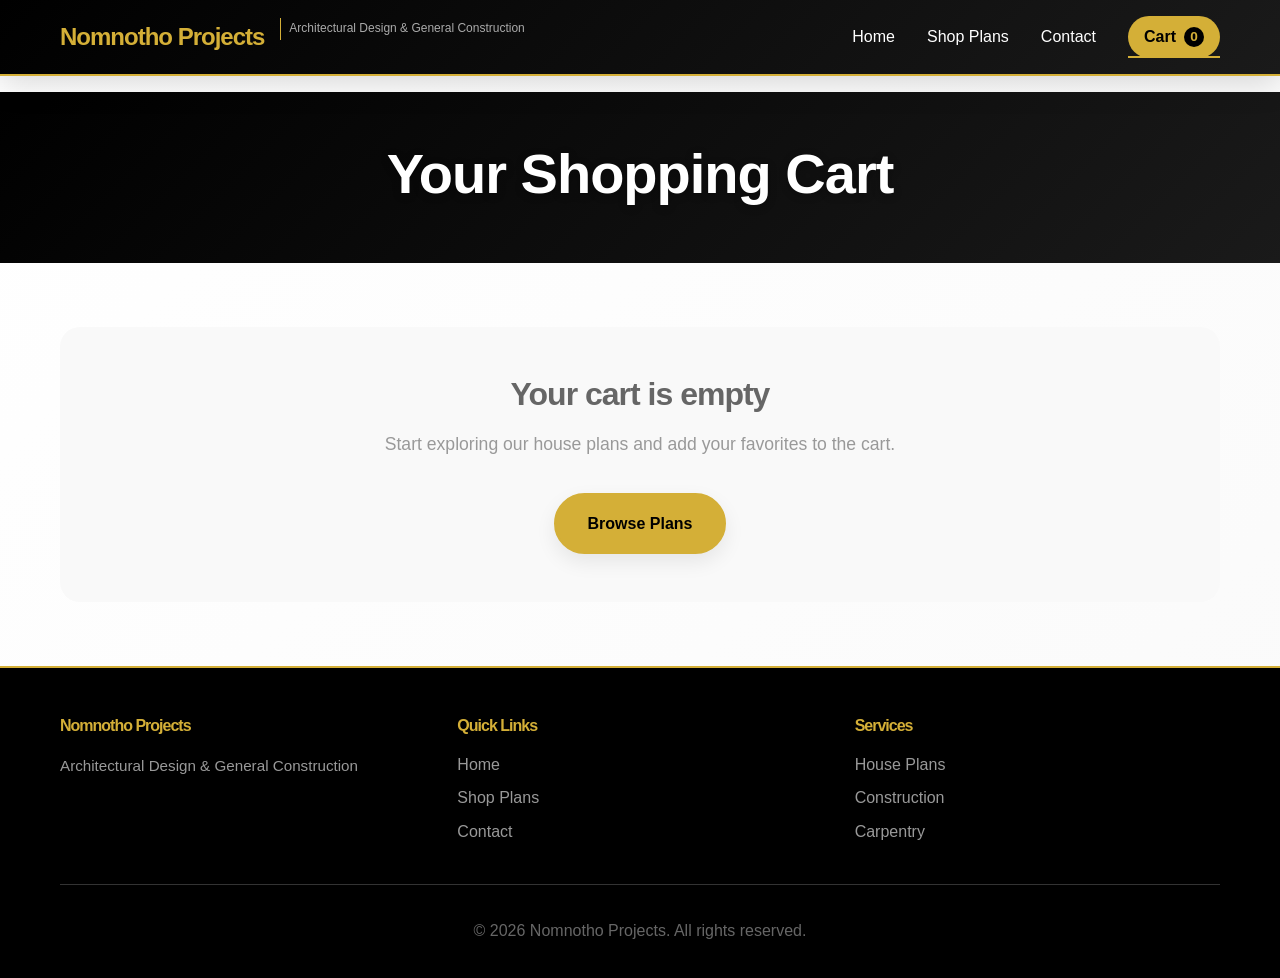
==== cart.html @ 821d3362 "Add files via upload" ====
<!DOCTYPE html>
<html lang="en">
<head>
    <meta charset="UTF-8">
    <meta name="viewport" content="width=device-width, initial-scale=1.0">
    <title>Shopping Cart - Nomnotho Projects</title>
    <link rel="stylesheet" href="style.css">
</head>
<body>
    <!-- Navigation Bar -->
    <nav class="navbar">
        <div class="nav-container">
            <div class="logo">
                <h1>Nomnotho Projects</h1>
                <p class="tagline">Architectural Design & General Construction</p>
            </div>
            <div class="nav-menu" id="navMenu">
                <a href="index.html" class="nav-link">Home</a>
                <a href="shop.html" class="nav-link">Shop Plans</a>
                <a href="index.html#contact" class="nav-link">Contact</a>
                <a href="cart.html" class="nav-link cart-link active">
                    Cart <span class="cart-count" id="cartCount">0</span>
                </a>
            </div>
            <div class="hamburger" id="hamburger">
                <span></span>
                <span></span>
                <span></span>
            </div>
        </div>
    </nav>

    <!-- Page Header -->
    <section class="page-header">
        <div class="container">
            <h1>Your Shopping Cart</h1>
        </div>
    </section>

    <!-- Cart Content -->
    <section class="cart-section">
        <div class="container">
            <div class="cart-wrapper">
                <div class="cart-items" id="cartItems">
                    <!-- Cart items will be loaded here -->
                </div>
                <div class="cart-summary">
                    <h2>Order Summary</h2>
                    <div class="summary-content">
                        <div class="summary-row">
                            <span>Subtotal:</span>
                            <span id="subtotal">$0.00</span>
                        </div>
                        <div class="summary-total">
                            <span>Total:</span>
                            <span id="total">$0.00</span>
                        </div>
                    </div>
                    <a href="checkout.html" class="btn btn-primary" id="checkoutBtn">Proceed to Checkout</a>
                    <a href="shop.html" class="btn btn-secondary">Continue Shopping</a>
                </div>
            </div>
        </div>
    </section>

    <!-- Empty Cart Message -->
    <section class="empty-cart-message" id="emptyCartMessage">
        <div class="container">
            <div class="empty-content">
                <h2>Your cart is empty</h2>
                <p>Start exploring our house plans and add your favorites to the cart.</p>
                <a href="shop.html" class="btn btn-primary">Browse Plans</a>
            </div>
        </div>
    </section>

    <!-- Footer -->
    <footer class="footer">
        <div class="container">
            <div class="footer-content">
                <div class="footer-section">
                    <h4>Nomnotho Projects</h4>
                    <p>Architectural Design & General Construction</p>
                </div>
                <div class="footer-section">
                    <h4>Quick Links</h4>
                    <ul>
                        <li><a href="index.html">Home</a></li>
                        <li><a href="shop.html">Shop Plans</a></li>
                        <li><a href="index.html#contact">Contact</a></li>
                    </ul>
                </div>
                <div class="footer-section">
                    <h4>Services</h4>
                    <ul>
                        <li><a href="#">House Plans</a></li>
                        <li><a href="#">Construction</a></li>
                        <li><a href="#">Carpentry</a></li>
                    </ul>
                </div>
            </div>
            <div class="footer-bottom">
                <p>&copy; 2026 Nomnotho Projects. All rights reserved.</p>
            </div>
        </div>
    </footer>

    <script src="script.js"></script>
</body>
</html>
---- style.css ----
/* ===================================
   Global Styles & Reset
   =================================== */

* {
    margin: 0;
    padding: 0;
    box-sizing: border-box;
}

html {
    scroll-behavior: smooth;
}

body {
    font-family: 'Segoe UI', Tahoma, Geneva, Verdana, sans-serif;
    line-height: 1.6;
    color: #333;
    background-color: #ffffff;
    background: linear-gradient(135deg, #ffffff 0%, #fafafa 100%);
}

.container {
    max-width: 1200px;
    margin: 0 auto;
    padding: 0 20px;
}

/* ===================================
   Typography
   =================================== */

h1, h2, h3, h4, h5, h6 {
    font-weight: 800;
    letter-spacing: -1px;
    color: #000;
    line-height: 1.2;
}

h1 {
    font-size: 4rem;
    margin-bottom: 1.5rem;
    line-height: 1.15;
}

h2 {
    font-size: 3rem;
    margin-bottom: 1.5rem;
    line-height: 1.2;
}

h3 {
    font-size: 1.8rem;
    margin-bottom: 1rem;
    font-weight: 700;
}

p {
    font-size: 1rem;
    line-height: 1.8;
    margin-bottom: 1rem;
}

a {
    text-decoration: none;
    color: inherit;
    transition: all 0.3s ease;
}

/* ===================================
   Navigation Bar (Sticky)
   =================================== */

.navbar {
    position: sticky;
    top: 0;
    background: linear-gradient(135deg, #000 0%, #1a1a1a 100%);
    color: #fff;
    padding: 1rem 0;
    z-index: 1000;
    border-bottom: 2px solid #D4AF37;
    box-shadow: 0 8px 32px rgba(0, 0, 0, 0.15);
    backdrop-filter: blur(10px);
}

.nav-container {
    max-width: 1200px;
    margin: 0 auto;
    padding: 0 20px;
    display: flex;
    justify-content: space-between;
    align-items: center;
}

.logo {
    display: flex;
    align-items: center;
    gap: 0.5rem;
}

.logo h1 {
    font-size: 1.5rem;
    margin: 0;
    color: #D4AF37;
}

.logo .tagline {
    font-size: 0.75rem;
    color: #aaa;
    margin-left: 0.5rem;
    border-left: 1px solid #D4AF37;
    padding-left: 0.5rem;
}

.nav-menu {
    display: flex;
    gap: 2rem;
    align-items: center;
}

.nav-link {
    color: #fff;
    font-weight: 500;
    position: relative;
    padding: 0.5rem 0;
    transition: all 0.3s cubic-bezier(0.34, 1.56, 0.64, 1);
}

.nav-link:hover {
    color: #D4AF37;
}

.nav-link.active {
    color: #D4AF37;
}

.nav-link::after {
    content: '';
    position: absolute;
    bottom: 0;
    left: 0;
    width: 0;
    height: 2px;
    background-color: #D4AF37;
    transition: width 0.3s ease;
}

.nav-link:hover::after,
.nav-link.active::after {
    width: 100%;
}

.cart-link {
    display: flex;
    align-items: center;
    gap: 0.5rem;
    background-color: #D4AF37;
    color: #000 !important;
    padding: 0.5rem 1rem;
    border-radius: 50px;
    font-weight: 600;
}

.cart-link:hover {
    background-color: #e5c158;
}

.cart-count {
    min-width: 20px;
    height: 20px;
    background-color: #000;
    color: #D4AF37;
    border-radius: 50%;
    display: flex;
    align-items: center;
    justify-content: center;
    font-size: 0.85rem;
    font-weight: 700;
}

.hamburger {
    display: none;
    flex-direction: column;
    cursor: pointer;
}

.hamburger span {
    width: 25px;
    height: 3px;
    background-color: #D4AF37;
    margin: 5px 0;
    transition: 0.3s;
}

/* ===================================
   Buttons
   =================================== */

.btn {
    padding: 1rem 2rem;
    font-size: 1rem;
    font-weight: 600;
    border: 2px solid transparent;
    border-radius: 50px;
    cursor: pointer;
    transition: all 0.4s cubic-bezier(0.34, 1.56, 0.64, 1);
    display: inline-block;
    text-align: center;
    box-shadow: 0 8px 20px rgba(0, 0, 0, 0.08);
}

.btn-primary {
    background-color: #D4AF37;
    color: #000;
    border-color: #D4AF37;
}

.btn-primary:hover {
    background-color: #fff;
    color: #D4AF37;
    border-color: #D4AF37;
    transform: translateY(-4px);
    box-shadow: 0 15px 40px rgba(212, 175, 55, 0.4);
}

.btn-secondary {
    background-color: transparent;
    color: #000;
    border-color: #000;
}

.btn-secondary:hover {
    background-color: #000;
    color: #D4AF37;
    border-color: #D4AF37;
    transform: translateY(-4px);
    box-shadow: 0 15px 35px rgba(0, 0, 0, 0.2);
}

button.btn {
    cursor: pointer;
}

/* ===================================
   Hero Section
   =================================== */

.hero {
    background: linear-gradient(135deg, #000 0%, #1a1a1a 100%);
    color: #fff;
    padding: 8rem 2rem;
    text-align: center;
    position: relative;
    overflow: hidden;
    min-height: 80vh;
    display: flex;
    align-items: center;
    justify-content: center;
}

.hero-background {
    position: absolute;
    top: 0;
    right: 0;
    width: 50%;
    height: 100%;
    background: url('data:image/svg+xml,<svg xmlns="http://www.w3.org/2000/svg" viewBox="0 0 1000 1000"><defs><pattern id="grid" width="100" height="100" patternUnits="userSpaceOnUse"><path d="M 100 0 L 0 0 0 100" fill="none" stroke="%23D4AF37" stroke-width="0.5" opacity="0.1"/></pattern></defs><rect width="1000" height="1000" fill="none"/><rect width="1000" height="1000" fill="url(%23grid)"/></svg>');
    opacity: 0.5;
    z-index: 0;
}

.hero-content {
    position: relative;
    z-index: 1;
    max-width: 800px;
}

.hero-headline {
    font-size: 5rem;
    margin-bottom: 1.5rem;
    line-height: 1.1;
    font-weight: 800;
    letter-spacing: -1.5px;
    text-shadow: 0 2px 4px rgba(0, 0, 0, 0.1);
}

.hero-subheadline {
    font-size: 1.8rem;
    margin-bottom: 2rem;
    color: #D4AF37;
    font-weight: 400;
    line-height: 1.4;
}

.hero-buttons {
    display: flex;
    gap: 1.5rem;
    justify-content: center;
    flex-wrap: wrap;
}

.hero-buttons .btn {
    padding: 1.2rem 2.5rem;
    font-size: 1.1rem;
}

/* ===================================
   Section Styles
   =================================== */

section {
    padding: 4rem 0;
}

.section-title {
    text-align: center;
    margin-bottom: 3rem;
    position: relative;
    padding-bottom: 1.5rem;
    font-size: 3.2rem;
    font-weight: 800;
    letter-spacing: -1px;
}

.section-title::after {
    content: '';
    position: absolute;
    bottom: 0;
    left: 50%;
    transform: translateX(-50%);
    width: 60px;
    height: 3px;
    background-color: #D4AF37;
}

/* ===================================
   Featured Plans Section
   =================================== */

.featured-plans {
    background-color: #f9f9f9;
}

.featured-grid,
.shop-grid {
    display: grid;
    grid-template-columns: repeat(auto-fit, minmax(300px, 1fr));
    gap: 2rem;
    margin-bottom: 2rem;
}

.product-card {
    background-color: #fff;
    border-radius: 24px;
    overflow: hidden;
    box-shadow: 0 8px 30px rgba(0, 0, 0, 0.06);
    transition: all 0.4s cubic-bezier(0.34, 1.56, 0.64, 1);
    display: flex;
    flex-direction: column;
}

.product-card:hover {
    transform: translateY(-12px);
    box-shadow: 0 25px 50px rgba(212, 175, 55, 0.15);
}

.product-image-wrapper {
    width: 100%;
    height: 250px;
    background-color: #e5e5e5;
    display: flex;
    align-items: center;
    justify-content: center;
    font-size: 3rem;
    position: relative;
    overflow: hidden;
}

.product-image-wrapper::before {
    content: '';
    position: absolute;
    top: 0;
    left: 0;
    right: 0;
    bottom: 0;
    background: linear-gradient(135deg, transparent 0%, rgba(212, 175, 55, 0.1) 100%);
}

.product-content {
    padding: 1.5rem;
    flex-grow: 1;
    display: flex;
    flex-direction: column;
}

.product-name {
    font-size: 1.5rem;
    font-weight: 800;
    margin-bottom: 0.5rem;
    color: #000;
    line-height: 1.3;
}

.product-specs {
    font-size: 0.9rem;
    color: #666;
    margin-bottom: 0.5rem;
}

.product-size {
    font-size: 0.9rem;
    color: #999;
    margin-bottom: 1rem;
}

.product-footer {
    display: flex;
    gap: 1rem;
    margin-top: auto;
    justify-content: space-between;
    align-items: center;
}

.product-price {
    font-size: 1.5rem;
    font-weight: 700;
    color: #D4AF37;
}

.product-buttons {
    display: flex;
    gap: 0.5rem;
}

.product-buttons .btn {
    padding: 0.5rem 1rem;
    font-size: 0.9rem;
    flex: 1;
}

.section-cta {
    text-align: center;
}

.section-cta .btn {
    padding: 1.2rem 2.5rem;
}

/* ===================================
   How It Works Section
   =================================== */

.how-it-works {
    background-color: #fff;
}

.process-grid {
    display: grid;
    grid-template-columns: repeat(auto-fit, minmax(250px, 1fr));
    gap: 2rem;
    margin-bottom: 2rem;
}

.process-step {
    text-align: center;
    padding: 2rem;
    background-color: #f9f9f9;
    border-radius: 20px;
    transition: all 0.3s ease;
}

.process-step:hover {
    background-color: #000;
    color: #fff;
    transform: translateY(-5px);
}

.step-number {
    width: 60px;
    height: 60px;
    background-color: #D4AF37;
    color: #000;
    border-radius: 50%;
    display: flex;
    align-items: center;
    justify-content: center;
    font-size: 1.8rem;
    font-weight: 700;
    margin: 0 auto 1rem;
    transition: all 0.3s ease;
}

.process-step:hover .step-number {
    background-color: #fff;
    color: #D4AF37;
}

.process-step h3 {
    margin-bottom: 0.5rem;
}

/* ===================================
   Construction Services Section
   =================================== */

.construction-services {
    background-color: #f9f9f9;
}

.services-content {
    display: grid;
    grid-template-columns: 1fr 1fr;
    gap: 3rem;
    align-items: center;
}

.service-text h3 {
    font-size: 2rem;
    margin-bottom: 1rem;
}

.service-list {
    list-style: none;
    margin: 1.5rem 0;
}

.service-list li {
    padding: 0.5rem 0;
    padding-left: 2rem;
    position: relative;
    font-size: 1rem;
}

.service-list li::before {
    content: '✓';
    position: absolute;
    left: 0;
    color: #D4AF37;
    font-weight: 700;
}

.service-image {
    display: flex;
    align-items: center;
    justify-content: center;
}

.placeholder-image {
    width: 100%;
    height: 400px;
    background: linear-gradient(135deg, #e5e5e5 0%, #d5d5d5 100%);
    border-radius: 20px;
    display: flex;
    align-items: center;
    justify-content: center;
    font-size: 4rem;
    color: #999;
}

.placeholder-image-large {
    width: 100%;
    height: 500px;
    background: linear-gradient(135deg, #e5e5e5 0%, #d5d5d5 100%);
    border-radius: 20px;
    display: flex;
    align-items: center;
    justify-content: center;
    font-size: 5rem;
    color: #999;
}

/* ===================================
   Carpentry Services Section
   =================================== */

.carpentry-services {
    background-color: #fff;
}

.carpentry-grid {
    display: grid;
    grid-template-columns: repeat(auto-fit, minmax(250px, 1fr));
    gap: 2rem;
}

.carpentry-card {
    background-color: #f9f9f9;
    padding: 2rem;
    border-radius: 20px;
    text-align: center;
    border-top: 3px solid #D4AF37;
    transition: all 0.3s ease;
}

.carpentry-card:hover {
    background-color: #000;
    color: #fff;
    transform: translateY(-5px);
}

.card-icon {
    font-size: 3rem;
    margin-bottom: 1rem;
}

.carpentry-card h3 {
    margin-bottom: 0.5rem;
}

.carpentry-card p {
    font-size: 0.95rem;
    line-height: 1.6;
}

/* ===================================
   Testimonials Section
   =================================== */

.testimonials {
    background: linear-gradient(135deg, #000 0%, #1a1a1a 100%);
    color: #fff;
}

.testimonials .section-title {
    color: #fff;
}

.testimonials .section-title::after {
    background-color: #D4AF37;
}

.testimonials-grid {
    display: grid;
    grid-template-columns: repeat(auto-fit, minmax(300px, 1fr));
    gap: 2rem;
}

.testimonial-card {
    background-color: rgba(212, 175, 55, 0.1);
    padding: 2rem;
    border-radius: 20px;
    border-left: 3px solid #D4AF37;
    transition: all 0.3s ease;
}

.testimonial-card:hover {
    background-color: rgba(212, 175, 55, 0.2);
    transform: translateX(10px);
}

.testimonial-text {
    font-size: 1.1rem;
    margin-bottom: 1rem;
    font-style: italic;
    line-height: 1.8;
}

.testimonial-author {
    font-weight: 600;
    color: #D4AF37;
    font-style: normal;
    display: block;
    margin-top: 1.5rem;
}

/* ===================================
   Contact Section
   =================================== */

.contact {
    background-color: #fff;
}

.contact-info {
    display: grid;
    grid-template-columns: repeat(auto-fit, minmax(250px, 1fr));
    gap: 2rem;
    text-align: center;
}

.contact-item h3 {
    color: #D4AF37;
    margin-bottom: 0.5rem;
}

.contact-item p {
    font-size: 1rem;
}

.contact-item a {
    color: #000;
    border-bottom: 2px solid #D4AF37;
    padding-bottom: 0.2rem;
    display: inline-block;
}

.contact-item a:hover {
    color: #D4AF37;
}

/* ===================================
   Footer
   =================================== */

.footer {
    background-color: #000;
    color: #fff;
    padding: 3rem 0 1rem;
    border-top: 2px solid #D4AF37;
}

.footer-content {
    display: grid;
    grid-template-columns: repeat(auto-fit, minmax(250px, 1fr));
    gap: 2rem;
    margin-bottom: 2rem;
}

.footer-section h4 {
    color: #D4AF37;
    margin-bottom: 1rem;
}

.footer-section p {
    font-size: 0.95rem;
    color: #999;
}

.footer-section ul {
    list-style: none;
}

.footer-section ul li {
    margin-bottom: 0.5rem;
}

.footer-section ul li a {
    color: #999;
    transition: all 0.3s ease;
}

.footer-section ul li a:hover {
    color: #D4AF37;
    padding-left: 0.5rem;
}

.footer-bottom {
    text-align: center;
    padding-top: 2rem;
    border-top: 1px solid #333;
    color: #666;
}

/* ===================================
   Page Header
   =================================== */

.page-header {
    background: linear-gradient(135deg, #000 0%, #1a1a1a 100%);
    color: #fff;
    padding: 3rem 0;
    text-align: center;
    margin-top: 1rem;
}

.page-header h1 {
    color: #fff;
    margin-bottom: 0.5rem;
    font-size: 3.5rem;
    font-weight: 800;
    line-height: 1.2;
    text-shadow: 0 2px 8px rgba(0, 0, 0, 0.3);
}

.page-header p {
    font-size: 1.3rem;
    color: #D4AF37;
    font-weight: 500;
    line-height: 1.4;
}

/* ===================================
   Shop Section
   =================================== */

.shop-section {
    padding-top: 2rem;
}

/* ===================================
   Product Detail Page
   =================================== */

.product-detail {
    padding-top: 2rem;
}

.product-header {
    margin-bottom: 2rem;
}

.back-link {
    color: #D4AF37;
    font-weight: 600;
    display: inline-block;
    padding: 0.5rem 1rem;
    border: 2px solid #D4AF37;
    border-radius: 50px;
    transition: all 0.3s ease;
}

.back-link:hover {
    background-color: #D4AF37;
    color: #000;
}

.product-grid {
    display: grid;
    grid-template-columns: 1fr 1fr;
    gap: 3rem;
    align-items: start;
}

.product-title {
    margin-bottom: 1rem;
}

.product-title h1 {
    font-size: 3rem;
    margin-bottom: 0.5rem;
    font-weight: 800;
    line-height: 1.2;
}

.product-code {
    color: #999;
    font-size: 0.95rem;
}

.product-price {
    font-size: 2rem;
    color: #D4AF37;
    font-weight: 700;
    margin-bottom: 1.5rem;
}

.product-description {
    font-size: 1.1rem;
    line-height: 1.8;
    margin-bottom: 2rem;
    color: #555;
}

.specifications {
    background-color: #f9f9f9;
    padding: 1.5rem;
    border-radius: 16px;
    margin-bottom: 2rem;
}

.specifications h3 {
    font-size: 1.3rem;
    margin-bottom: 1rem;
}

.specs-grid {
    display: grid;
    grid-template-columns: 1fr 1fr;
    gap: 1rem;
}

.spec-item {
    display: flex;
    justify-content: space-between;
    padding: 0.5rem 0;
    border-bottom: 1px solid #e0e0e0;
}

.spec-label {
    font-weight: 600;
}

.spec-value {
    color: #D4AF37;
    font-weight: 600;
}

.whats-included {
    background-color: #f9f9f9;
    padding: 1.5rem;
    border-radius: 16px;
    margin-bottom: 2rem;
}

.whats-included h3 {
    font-size: 1.3rem;
    margin-bottom: 1rem;
}

.included-list {
    list-style: none;
}

.included-list li {
    padding: 0.5rem 0;
    padding-left: 1.5rem;
    position: relative;
}

.included-list li::before {
    content: '✓';
    position: absolute;
    left: 0;
    color: #D4AF37;
    font-weight: 700;
}

.construction-cost {
    background-color: #f9f9f9;
    padding: 1.5rem;
    border-radius: 16px;
    margin-bottom: 2rem;
    border-left: 3px solid #D4AF37;
}

.construction-cost h3 {
    font-size: 1.3rem;
    margin-bottom: 0.5rem;
}

.construction-cost p {
    font-size: 1.1rem;
    color: #555;
}

.product-actions {
    display: flex;
    gap: 1rem;
    flex-wrap: wrap;
}

.product-actions .btn {
    flex: 1;
    min-width: 200px;
}

/* ===================================
   Cart Page
   =================================== */

.cart-section {
    padding-top: 2rem;
}

.cart-wrapper {
    display: grid;
    grid-template-columns: 2fr 1fr;
    gap: 2rem;
}

.cart-items {
    background-color: #f9f9f9;
    padding: 2rem;
    border-radius: 20px;
}

.cart-item {
    display: flex;
    justify-content: space-between;
    align-items: center;
    padding: 1.5rem;
    background-color: #fff;
    border-radius: 16px;
    margin-bottom: 1rem;
    gap: 1.5rem;
    box-shadow: 0 4px 15px rgba(0, 0, 0, 0.04);
}

.cart-item-info {
    flex-grow: 1;
}

.cart-item-name {
    font-size: 1.2rem;
    font-weight: 600;
    margin-bottom: 0.3rem;
}

.cart-item-specs {
    font-size: 0.9rem;
    color: #666;
    margin-bottom: 0.5rem;
}

.cart-item-quantity {
    display: flex;
    align-items: center;
    gap: 0.5rem;
}

.cart-item-quantity label {
    font-weight: 500;
}

.cart-item-quantity input {
    width: 50px;
    padding: 0.3rem;
    border: 1px solid #ddd;
    border-radius: 10px;
    text-align: center;
}

.cart-item-price {
    font-size: 1.3rem;
    font-weight: 700;
    color: #D4AF37;
    white-space: nowrap;
}

.cart-item-remove {
    background-color: #f0f0f0;
    color: #666;
    border: none;
    padding: 0.5rem 1rem;
    border-radius: 50px;
    cursor: pointer;
    transition: all 0.3s ease;
    font-weight: 500;
}

.cart-item-remove:hover {
    background-color: #D4AF37;
    color: #000;
}

.cart-summary {
    background-color: #f9f9f9;
    padding: 2rem;
    border-radius: 20px;
    height: fit-content;
    position: sticky;
    top: 100px;
}

.cart-summary h2 {
    font-size: 1.5rem;
    margin-bottom: 1.5rem;
    border-bottom: 2px solid #D4AF37;
    padding-bottom: 1rem;
}

.summary-content {
    margin-bottom: 2rem;
}

.summary-row {
    display: flex;
    justify-content: space-between;
    margin-bottom: 1rem;
    font-size: 1rem;
}

.summary-total {
    display: flex;
    justify-content: space-between;
    padding: 1rem;
    background-color: #000;
    color: #fff;
    border-radius: 4px;
    font-size: 1.2rem;
    font-weight: 700;
    margin-bottom: 1.5rem;
}

.summary-total span:last-child {
    color: #D4AF37;
}

.cart-summary .btn {
    width: 100%;
    margin-bottom: 0.5rem;
}

.empty-cart-message {
    padding: 4rem 0;
    text-align: center;
}

.empty-content {
    background-color: #f9f9f9;
    padding: 3rem;
    border-radius: 20px;
}

.empty-content h2 {
    font-size: 2rem;
    margin-bottom: 1rem;
    color: #666;
}

.empty-content p {
    font-size: 1.1rem;
    color: #999;
    margin-bottom: 2rem;
}

/* ===================================
   Checkout / Contact Form
   =================================== */

.checkout-section {
    padding-top: 2rem;
}

.checkout-wrapper {
    display: grid;
    grid-template-columns: 2fr 1fr;
    gap: 2rem;
}

.checkout-form-container {
    background-color: #f9f9f9;
    padding: 2rem;
    border-radius: 20px;
}

.checkout-form {
    display: flex;
    flex-direction: column;
    gap: 1.5rem;
}

.form-group {
    display: flex;
    flex-direction: column;
}

.form-group label {
    font-weight: 600;
    margin-bottom: 0.5rem;
    color: #000;
}

.form-group input,
.form-group textarea {
    padding: 0.8rem;
    border: 1px solid #e0e0e0;
    border-radius: 12px;
    font-family: inherit;
    font-size: 1rem;
    transition: all 0.3s ease;
}

.form-group input:focus,
.form-group textarea:focus {
    outline: none;
    border-color: #D4AF37;
    box-shadow: 0 0 0 3px rgba(212, 175, 55, 0.1);
}

.form-group textarea {
    resize: vertical;
    min-height: 100px;
}

.checkout-form button {
    margin-top: 1rem;
}

.checkout-summary {
    background-color: #f9f9f9;
    padding: 2rem;
    border-radius: 20px;
    height: fit-content;
    position: sticky;
    top: 100px;
}

.checkout-summary h2 {
    font-size: 1.5rem;
    margin-bottom: 1.5rem;
    border-bottom: 2px solid #D4AF37;
    padding-bottom: 1rem;
}

.summary-items {
    margin-bottom: 1.5rem;
    max-height: 300px;
    overflow-y: auto;
}

.summary-item {
    padding: 1rem;
    background-color: #fff;
    border-radius: 12px;
    margin-bottom: 0.5rem;
    border-left: 3px solid #D4AF37;
}

.summary-item-name {
    font-weight: 600;
    margin-bottom: 0.3rem;
}

.summary-item-price {
    color: #D4AF37;
    font-weight: 600;
}

/* ===================================
   Success Modal
   =================================== */

.modal {
    display: none;
    position: fixed;
    z-index: 2000;
    left: 0;
    top: 0;
    width: 100%;
    height: 100%;
    background-color: rgba(0, 0, 0, 0.6);
    animation: fadeIn 0.3s ease;
}

.modal.show {
    display: flex;
    align-items: center;
    justify-content: center;
}

.modal-content {
    background-color: #fff;
    padding: 2rem;
    border-radius: 24px;
    text-align: center;
    max-width: 500px;
    box-shadow: 0 20px 60px rgba(0, 0, 0, 0.3);
    animation: slideUp 0.3s ease;
}

.modal-content h2 {
    font-size: 2rem;
    color: #D4AF37;
    margin-bottom: 1rem;
}

.modal-content p {
    margin-bottom: 1rem;
    color: #555;
    font-size: 1rem;
}

.success-message {
    font-size: 1.1rem;
    color: #000;
    font-weight: 600;
}

.modal-content .btn {
    margin-top: 2rem;
}

/* ===================================
   Animations
   =================================== */

@keyframes fadeIn {
    from {
        opacity: 0;
    }
    to {
        opacity: 1;
    }
}

@keyframes slideUp {
    from {
        transform: translateY(30px);
        opacity: 0;
    }
    to {
        transform: translateY(0);
        opacity: 1;
    }
}

/* ===================================
   Responsive Design
   =================================== */

@media (max-width: 768px) {
    .hamburger {
        display: flex;
    }

    .nav-menu {
        position: fixed;
        left: -100%;
        top: 70px;
        flex-direction: column;
        background-color: #000;
        width: 100%;
        text-align: center;
        transition: 0.3s;
        padding: 2rem 0;
        gap: 1rem;
    }

    .nav-menu.active {
        left: 0;
    }

    .logo h1 {
        font-size: 1.2rem;
    }

    .logo .tagline {
        display: none;
    }

    h1 {
        font-size: 2rem;
    }

    h2 {
        font-size: 1.8rem;
    }

    h3 {
        font-size: 1.2rem;
    }

    .hero {
        padding: 4rem 2rem;
        min-height: 60vh;
    }

    .hero-headline {
        font-size: 2.2rem;
    }

    .hero-subheadline {
        font-size: 1.2rem;
    }

    .hero-buttons {
        flex-direction: column;
    }

    .hero-buttons .btn {
        width: 100%;
    }

    .featured-grid,
    .shop-grid,
    .process-grid,
    .carpentry-grid,
    .testimonials-grid {
        grid-template-columns: 1fr;
    }

    .services-content,
    .product-grid,
    .cart-wrapper,
    .checkout-wrapper {
        grid-template-columns: 1fr;
    }

    .product-image-wrapper {
        height: 350px;
    }

    .placeholder-image-large {
        height: 300px;
    }

    .product-actions {
        flex-direction: column;
    }

    .product-actions .btn {
        min-width: auto;
    }

    .cart-item {
        flex-direction: column;
        text-align: center;
    }

    .cart-item-info {
        width: 100%;
    }

    .cart-item-quantity {
        justify-content: center;
        margin: 1rem 0;
    }

    .cart-summary,
    .checkout-summary {
        position: static;
        top: auto;
    }

    .section-title {
        font-size: 2rem;
    }

    .contact-info {
        grid-template-columns: 1fr;
    }

    @media (max-width: 480px) {
        .nav-container {
            flex-wrap: wrap;
        }

        h1 {
            font-size: 1.5rem;
        }

        h2 {
            font-size: 1.4rem;
        }

        .hero-headline {
            font-size: 1.8rem;
        }

        .btn {
            padding: 0.8rem 1.5rem;
            font-size: 0.9rem;
        }

        .product-name {
            font-size: 1.1rem;
        }

        .modal-content {
            margin: 1rem;
        }

        .cart-item {
            padding: 1rem;
        }

        .specs-grid {
            grid-template-columns: 1fr;
        }
    }
}
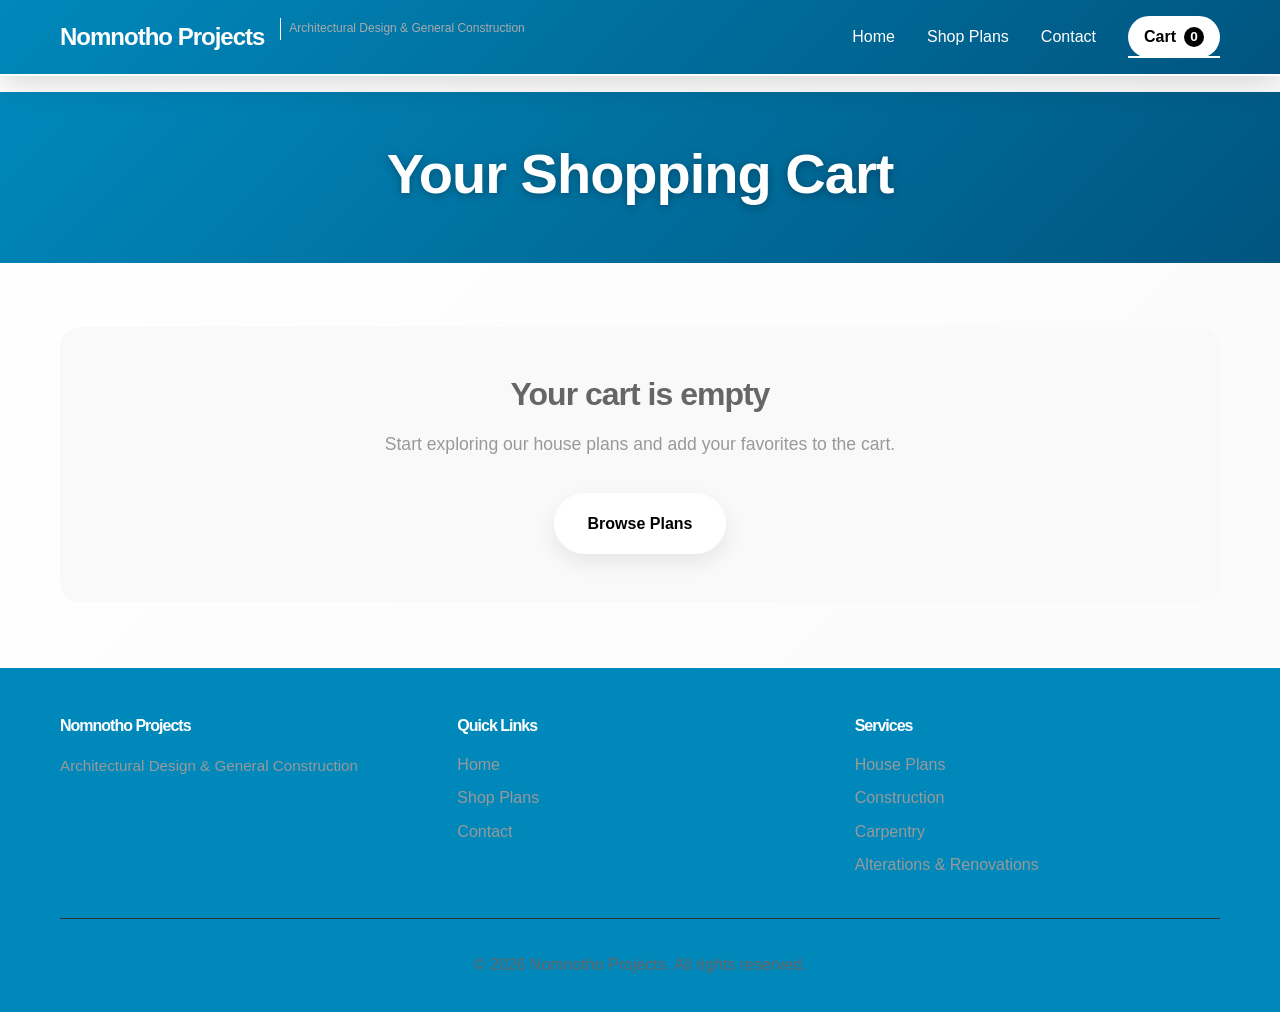
==== commit 23a95b31: "Add files via upload" ====
--- a/cart.html
+++ b/cart.html
@@ -49,11 +49,11 @@
                     <div class="summary-content">
                         <div class="summary-row">
                             <span>Subtotal:</span>
-                            <span id="subtotal">$0.00</span>
+                            <span id="subtotal">R0.00</span>
                         </div>
                         <div class="summary-total">
                             <span>Total:</span>
-                            <span id="total">$0.00</span>
+                            <span id="total">R0.00</span>
                         </div>
                     </div>
                     <a href="checkout.html" class="btn btn-primary" id="checkoutBtn">Proceed to Checkout</a>
@@ -96,6 +96,7 @@
                         <li><a href="#">House Plans</a></li>
                         <li><a href="#">Construction</a></li>
                         <li><a href="#">Carpentry</a></li>
+                        <li><a href="#">Alterations & Renovations</a></li>
                     </ul>
                 </div>
             </div>
--- a/style.css
+++ b/style.css
@@ -74,11 +74,11 @@
 .navbar {
     position: sticky;
     top: 0;
-    background: linear-gradient(135deg, #000 0%, #1a1a1a 100%);
+    background: linear-gradient(135deg, #0088BB 0%, #005580 100%);
     color: #fff;
     padding: 1rem 0;
     z-index: 1000;
-    border-bottom: 2px solid #D4AF37;
+    border-bottom: 2px solid #FFFFFF;
     box-shadow: 0 8px 32px rgba(0, 0, 0, 0.15);
     backdrop-filter: blur(10px);
 }
@@ -101,14 +101,14 @@
 .logo h1 {
     font-size: 1.5rem;
     margin: 0;
-    color: #D4AF37;
+    color: #FFFFFF;
 }
 
 .logo .tagline {
     font-size: 0.75rem;
     color: #aaa;
     margin-left: 0.5rem;
-    border-left: 1px solid #D4AF37;
+    border-left: 1px solid #FFFFFF;
     padding-left: 0.5rem;
 }
 
@@ -127,11 +127,11 @@
 }
 
 .nav-link:hover {
-    color: #D4AF37;
+    color: #FFFFFF;
 }
 
 .nav-link.active {
-    color: #D4AF37;
+    color: #FFFFFF;
 }
 
 .nav-link::after {
@@ -141,7 +141,7 @@
     left: 0;
     width: 0;
     height: 2px;
-    background-color: #D4AF37;
+    background-color: #FFFFFF;
     transition: width 0.3s ease;
 }
 
@@ -154,7 +154,7 @@
     display: flex;
     align-items: center;
     gap: 0.5rem;
-    background-color: #D4AF37;
+    background-color: #FFFFFF;
     color: #000 !important;
     padding: 0.5rem 1rem;
     border-radius: 50px;
@@ -169,7 +169,7 @@
     min-width: 20px;
     height: 20px;
     background-color: #000;
-    color: #D4AF37;
+    color: #FFFFFF;
     border-radius: 50%;
     display: flex;
     align-items: center;
@@ -187,7 +187,7 @@
 .hamburger span {
     width: 25px;
     height: 3px;
-    background-color: #D4AF37;
+    background-color: #FFFFFF;
     margin: 5px 0;
     transition: 0.3s;
 }
@@ -210,15 +210,15 @@
 }
 
 .btn-primary {
-    background-color: #D4AF37;
+    background-color: #FFFFFF;
     color: #000;
-    border-color: #D4AF37;
+    border-color: #FFFFFF;
 }
 
 .btn-primary:hover {
     background-color: #fff;
-    color: #D4AF37;
-    border-color: #D4AF37;
+    color: #FFFFFF;
+    border-color: #FFFFFF;
     transform: translateY(-4px);
     box-shadow: 0 15px 40px rgba(212, 175, 55, 0.4);
 }
@@ -230,9 +230,9 @@
 }
 
 .btn-secondary:hover {
-    background-color: #000;
-    color: #D4AF37;
-    border-color: #D4AF37;
+    background-color: #0088BB;
+    color: #FFFFFF;
+    border-color: #FFFFFF;
     transform: translateY(-4px);
     box-shadow: 0 15px 35px rgba(0, 0, 0, 0.2);
 }
@@ -246,7 +246,7 @@
    =================================== */
 
 .hero {
-    background: linear-gradient(135deg, #000 0%, #1a1a1a 100%);
+    background: linear-gradient(135deg, #0088BB 0%, #005580 100%);
     color: #fff;
     padding: 8rem 2rem;
     text-align: center;
@@ -264,7 +264,7 @@
     right: 0;
     width: 50%;
     height: 100%;
-    background: url('data:image/svg+xml,<svg xmlns="http://www.w3.org/2000/svg" viewBox="0 0 1000 1000"><defs><pattern id="grid" width="100" height="100" patternUnits="userSpaceOnUse"><path d="M 100 0 L 0 0 0 100" fill="none" stroke="%23D4AF37" stroke-width="0.5" opacity="0.1"/></pattern></defs><rect width="1000" height="1000" fill="none"/><rect width="1000" height="1000" fill="url(%23grid)"/></svg>');
+    background: url('data:image/svg+xml,<svg xmlns="http://www.w3.org/2000/svg" viewBox="0 0 1000 1000"><defs><pattern id="grid" width="100" height="100" patternUnits="userSpaceOnUse"><path d="M 100 0 L 0 0 0 100" fill="none" stroke="%23FF6B5B" stroke-width="0.5" opacity="0.1"/></pattern></defs><rect width="1000" height="1000" fill="none"/><rect width="1000" height="1000" fill="url(%23grid)"/></svg>');
     opacity: 0.5;
     z-index: 0;
 }
@@ -287,7 +287,7 @@
 .hero-subheadline {
     font-size: 1.8rem;
     margin-bottom: 2rem;
-    color: #D4AF37;
+    color: #FFFFFF;
     font-weight: 400;
     line-height: 1.4;
 }
@@ -330,7 +330,7 @@
     transform: translateX(-50%);
     width: 60px;
     height: 3px;
-    background-color: #D4AF37;
+    background-color: #FFFFFF;
 }
 
 /* ===================================
@@ -424,7 +424,7 @@
 .product-price {
     font-size: 1.5rem;
     font-weight: 700;
-    color: #D4AF37;
+    color: #FFFFFF;
 }
 
 .product-buttons {
@@ -470,7 +470,7 @@
 }
 
 .process-step:hover {
-    background-color: #000;
+    background-color: #0088BB;
     color: #fff;
     transform: translateY(-5px);
 }
@@ -478,7 +478,7 @@
 .step-number {
     width: 60px;
     height: 60px;
-    background-color: #D4AF37;
+    background-color: #FFFFFF;
     color: #000;
     border-radius: 50%;
     display: flex;
@@ -492,7 +492,7 @@
 
 .process-step:hover .step-number {
     background-color: #fff;
-    color: #D4AF37;
+    color: #FFFFFF;
 }
 
 .process-step h3 {
@@ -535,7 +535,7 @@
     content: '✓';
     position: absolute;
     left: 0;
-    color: #D4AF37;
+    color: #FFFFFF;
     font-weight: 700;
 }
 
@@ -588,12 +588,12 @@
     padding: 2rem;
     border-radius: 20px;
     text-align: center;
-    border-top: 3px solid #D4AF37;
+    border-top: 3px solid #FFFFFF;
     transition: all 0.3s ease;
 }
 
 .carpentry-card:hover {
-    background-color: #000;
+    background-color: #0088BB;
     color: #fff;
     transform: translateY(-5px);
 }
@@ -613,11 +613,51 @@
 }
 
 /* ===================================
+   Alterations & Renovation Services Section
+   =================================== */
+
+.alterations-services {
+    background-color: #f9f9f9;
+}
+
+.alterations-grid {
+    display: grid;
+    grid-template-columns: repeat(auto-fit, minmax(250px, 1fr));
+    gap: 2rem;
+}
+
+.alteration-card {
+    background-color: #fff;
+    padding: 2rem;
+    border-radius: 20px;
+    text-align: center;
+    border-top: 3px solid #FFFFFF;
+    transition: all 0.3s ease;
+    box-shadow: 0 4px 15px rgba(0, 0, 0, 0.05);
+}
+
+.alteration-card:hover {
+    background-color: #0088BB;
+    color: #fff;
+    transform: translateY(-5px);
+    box-shadow: 0 10px 30px rgba(212, 175, 55, 0.2);
+}
+
+.alteration-card h3 {
+    margin-bottom: 0.5rem;
+}
+
+.alteration-card p {
+    font-size: 0.95rem;
+    line-height: 1.6;
+}
+
+/* ===================================
    Testimonials Section
    =================================== */
 
 .testimonials {
-    background: linear-gradient(135deg, #000 0%, #1a1a1a 100%);
+    background: linear-gradient(135deg, #0088BB 0%, #005580 100%);
     color: #fff;
 }
 
@@ -626,7 +666,7 @@
 }
 
 .testimonials .section-title::after {
-    background-color: #D4AF37;
+    background-color: #FFFFFF;
 }
 
 .testimonials-grid {
@@ -639,7 +679,7 @@
     background-color: rgba(212, 175, 55, 0.1);
     padding: 2rem;
     border-radius: 20px;
-    border-left: 3px solid #D4AF37;
+    border-left: 3px solid #FFFFFF;
     transition: all 0.3s ease;
 }
 
@@ -657,7 +697,7 @@
 
 .testimonial-author {
     font-weight: 600;
-    color: #D4AF37;
+    color: #FFFFFF;
     font-style: normal;
     display: block;
     margin-top: 1.5rem;
@@ -679,7 +719,7 @@
 }
 
 .contact-item h3 {
-    color: #D4AF37;
+    color: #FFFFFF;
     margin-bottom: 0.5rem;
 }
 
@@ -689,13 +729,13 @@
 
 .contact-item a {
     color: #000;
-    border-bottom: 2px solid #D4AF37;
+    border-bottom: 2px solid #FFFFFF;
     padding-bottom: 0.2rem;
     display: inline-block;
 }
 
 .contact-item a:hover {
-    color: #D4AF37;
+    color: #FFFFFF;
 }
 
 /* ===================================
@@ -703,10 +743,10 @@
    =================================== */
 
 .footer {
-    background-color: #000;
+    background-color: #0088BB;
     color: #fff;
     padding: 3rem 0 1rem;
-    border-top: 2px solid #D4AF37;
+    border-top: 2px solid #FFFFFF;
 }
 
 .footer-content {
@@ -717,7 +757,7 @@
 }
 
 .footer-section h4 {
-    color: #D4AF37;
+    color: #FFFFFF;
     margin-bottom: 1rem;
 }
 
@@ -740,7 +780,7 @@
 }
 
 .footer-section ul li a:hover {
-    color: #D4AF37;
+    color: #FFFFFF;
     padding-left: 0.5rem;
 }
 
@@ -756,7 +796,7 @@
    =================================== */
 
 .page-header {
-    background: linear-gradient(135deg, #000 0%, #1a1a1a 100%);
+    background: linear-gradient(135deg, #0088BB 0%, #005580 100%);
     color: #fff;
     padding: 3rem 0;
     text-align: center;
@@ -774,7 +814,7 @@
 
 .page-header p {
     font-size: 1.3rem;
-    color: #D4AF37;
+    color: #FFFFFF;
     font-weight: 500;
     line-height: 1.4;
 }
@@ -800,17 +840,17 @@
 }
 
 .back-link {
-    color: #D4AF37;
+    color: #FFFFFF;
     font-weight: 600;
     display: inline-block;
     padding: 0.5rem 1rem;
-    border: 2px solid #D4AF37;
+    border: 2px solid #FFFFFF;
     border-radius: 50px;
     transition: all 0.3s ease;
 }
 
 .back-link:hover {
-    background-color: #D4AF37;
+    background-color: #FFFFFF;
     color: #000;
 }
 
@@ -839,7 +879,7 @@
 
 .product-price {
     font-size: 2rem;
-    color: #D4AF37;
+    color: #FFFFFF;
     font-weight: 700;
     margin-bottom: 1.5rem;
 }
@@ -881,7 +921,7 @@
 }
 
 .spec-value {
-    color: #D4AF37;
+    color: #FFFFFF;
     font-weight: 600;
 }
 
@@ -911,7 +951,7 @@
     content: '✓';
     position: absolute;
     left: 0;
-    color: #D4AF37;
+    color: #FFFFFF;
     font-weight: 700;
 }
 
@@ -920,7 +960,7 @@
     padding: 1.5rem;
     border-radius: 16px;
     margin-bottom: 2rem;
-    border-left: 3px solid #D4AF37;
+    border-left: 3px solid #FFFFFF;
 }
 
 .construction-cost h3 {
@@ -1013,7 +1053,7 @@
 .cart-item-price {
     font-size: 1.3rem;
     font-weight: 700;
-    color: #D4AF37;
+    color: #FFFFFF;
     white-space: nowrap;
 }
 
@@ -1029,7 +1069,7 @@
 }
 
 .cart-item-remove:hover {
-    background-color: #D4AF37;
+    background-color: #FFFFFF;
     color: #000;
 }
 
@@ -1045,7 +1085,7 @@
 .cart-summary h2 {
     font-size: 1.5rem;
     margin-bottom: 1.5rem;
-    border-bottom: 2px solid #D4AF37;
+    border-bottom: 2px solid #FFFFFF;
     padding-bottom: 1rem;
 }
 
@@ -1064,7 +1104,7 @@
     display: flex;
     justify-content: space-between;
     padding: 1rem;
-    background-color: #000;
+    background-color: #0088BB;
     color: #fff;
     border-radius: 4px;
     font-size: 1.2rem;
@@ -1073,7 +1113,7 @@
 }
 
 .summary-total span:last-child {
-    color: #D4AF37;
+    color: #FFFFFF;
 }
 
 .cart-summary .btn {
@@ -1154,7 +1194,7 @@
 .form-group input:focus,
 .form-group textarea:focus {
     outline: none;
-    border-color: #D4AF37;
+    border-color: #FFFFFF;
     box-shadow: 0 0 0 3px rgba(212, 175, 55, 0.1);
 }
 
@@ -1179,7 +1219,7 @@
 .checkout-summary h2 {
     font-size: 1.5rem;
     margin-bottom: 1.5rem;
-    border-bottom: 2px solid #D4AF37;
+    border-bottom: 2px solid #FFFFFF;
     padding-bottom: 1rem;
 }
 
@@ -1194,7 +1234,7 @@
     background-color: #fff;
     border-radius: 12px;
     margin-bottom: 0.5rem;
-    border-left: 3px solid #D4AF37;
+    border-left: 3px solid #FFFFFF;
 }
 
 .summary-item-name {
@@ -1203,7 +1243,7 @@
 }
 
 .summary-item-price {
-    color: #D4AF37;
+    color: #FFFFFF;
     font-weight: 600;
 }
 
@@ -1241,7 +1281,7 @@
 
 .modal-content h2 {
     font-size: 2rem;
-    color: #D4AF37;
+    color: #FFFFFF;
     margin-bottom: 1rem;
 }
 
@@ -1299,7 +1339,7 @@
         left: -100%;
         top: 70px;
         flex-direction: column;
-        background-color: #000;
+        background-color: #0088BB;
         width: 100%;
         text-align: center;
         transition: 0.3s;
